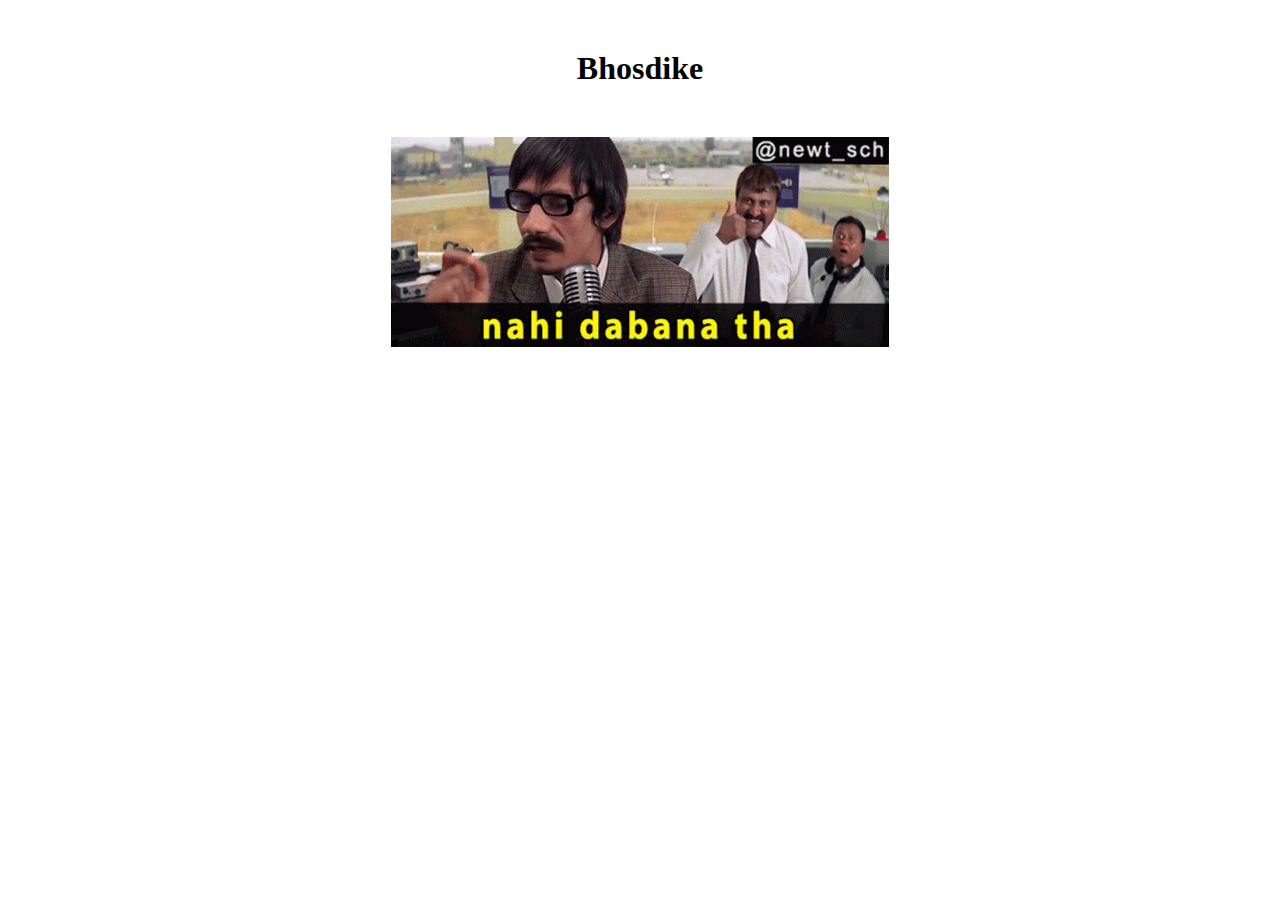
==== bhosdike.html @ 762465ae "first commit" ====
<!DOCTYPE html>
<html lang="en">
<head>
    <meta charset="UTF-8">
    <meta http-equiv="X-UA-Compatible" content="IE=edge">
    <meta name="viewport" content="width=device-width, initial-scale=1.0">
    <title>Bhosdike</title>
</head>
<body>
    <h1>Bhosdike</h1>
    <div class="center">
    <img src="assets/nhi.gif">   
</div>
<style>
   h1{
     text-align:center;
     margin-top: 50px;
    margin-bottom: 50px;
    }
    .center{
        text-align: center;
    } 
</style>
</body>
</html>
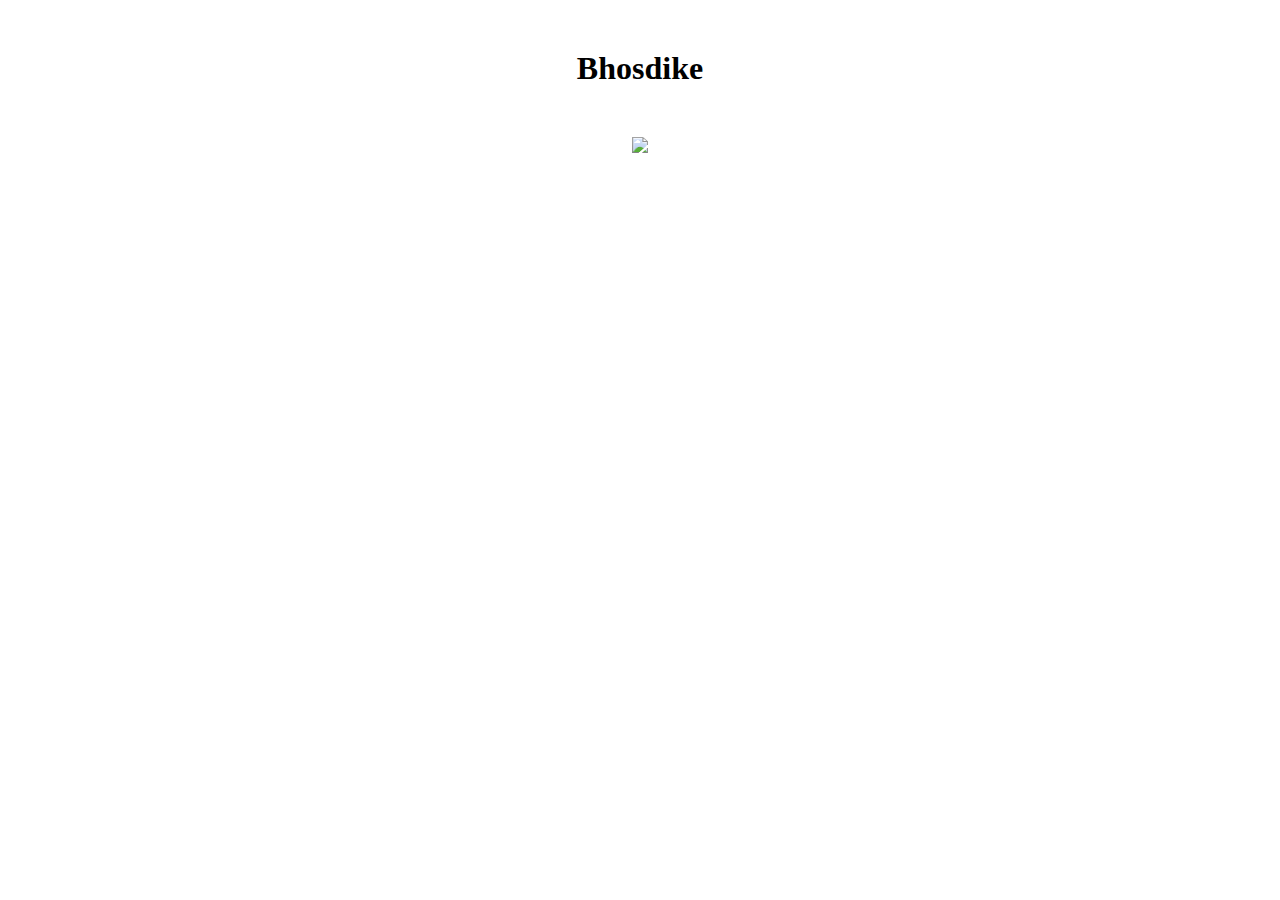
==== commit 9ea3cb32: "added cdn for better experience" ====
--- a/bhosdike.html
+++ b/bhosdike.html
@@ -9,7 +9,7 @@
 <body>
     <h1>Bhosdike</h1>
     <div class="center">
-    <img src="assets/nhi.gif">   
+    <img src="https://cdn.jsdelivr.net/gh/Subhankar43/Random-Standup-Suggestions/assets/nhi.gif">   
 </div>
 <style>
    h1{
